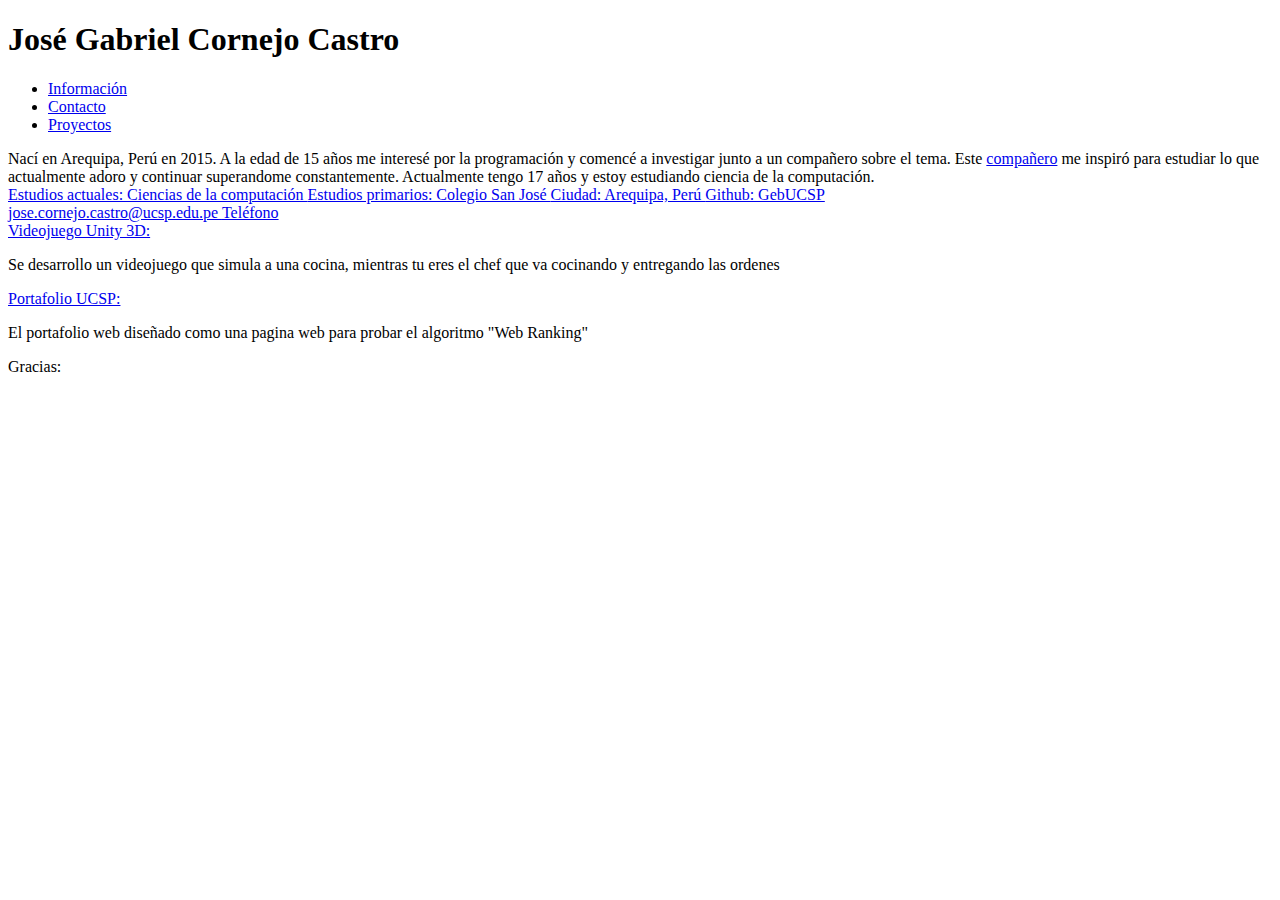
==== index.html @ 53f368a2 "actualizacion" ====
<!DOCTYPE html>
<html lang="en">
  <head>
    <meta charset="UTF-8" />
    <meta name="viewport" content="width=device-width, initial-scale=1.0" />
    <link rel="stylesheet" href="app.css" />
    <title>Portafolio</title>
  </head>
  <body>
    <header>
      <h1>José Gabriel Cornejo Castro</h1>
      <ul>
        <li><a href="#info">Información</a></li>
        <li><a href="#contact">Contacto</a></li>
        <li><a href="#proyects">Proyectos</a></li>
      </ul>
    </header>
    <main>
      <section id="main">
        <div id="cont_main">
          Nací en Arequipa, Perú en 2015. A la edad de 15 años me interesé por
          la programación y comencé a investigar junto a un compañero sobre el
          tema. Este
          <a href="https://ntrillo.com/">compañero</a> me inspiró para estudiar
          lo que actualmente adoro y continuar superandome constantemente.
          Actualmente tengo 17 años y estoy estudiando ciencia de la
          computación.
        </div>
      </section>

      <section id="info">
        <div id="cont_info">
          <a href="https://cs.ucsp.edu.pe/">
            Estudios actuales: Ciencias de la computación
          </a>
          <a href="https://csj.edu.pe/">
            Estudios primarios: Colegio San José
          </a>
          <a href="https://www.muniarequipagob.pe/"> Ciudad: Arequipa, Perú </a>
          <a href="https://github.com/GebUCSP"> Github: GebUCSP </a>
        </div>
      </section>

      <section id="contact">
        <a href="mailto:jose.cornejo.castro@ucsp.edu.pe">
          jose.cornejo.castro@ucsp.edu.pe
        </a>
        <a href="tel:+51991357008"> Teléfono </a>
      </section>

      <section id="proyects">
        <a href="https://github.com/GebUCSP/TallerUnity">
          Videojuego Unity 3D:
        </a>
        <p>
          Se desarrollo un videojuego que simula a una cocina, mientras tu eres
          el chef que va cocinando y entregando las ordenes
        </p>
        <a href="https://github.com/GebUCSP/PORTAFOLIO_2023">
          Portafolio UCSP:
        </a>
        <p>
          El portafolio web diseñado como una pagina web para probar el
          algoritmo "Web Ranking"
        </p>
      </section>

      <section id="thanks">
        <p>Gracias:</p>
      </section>
    </main>
  </body>
</html>
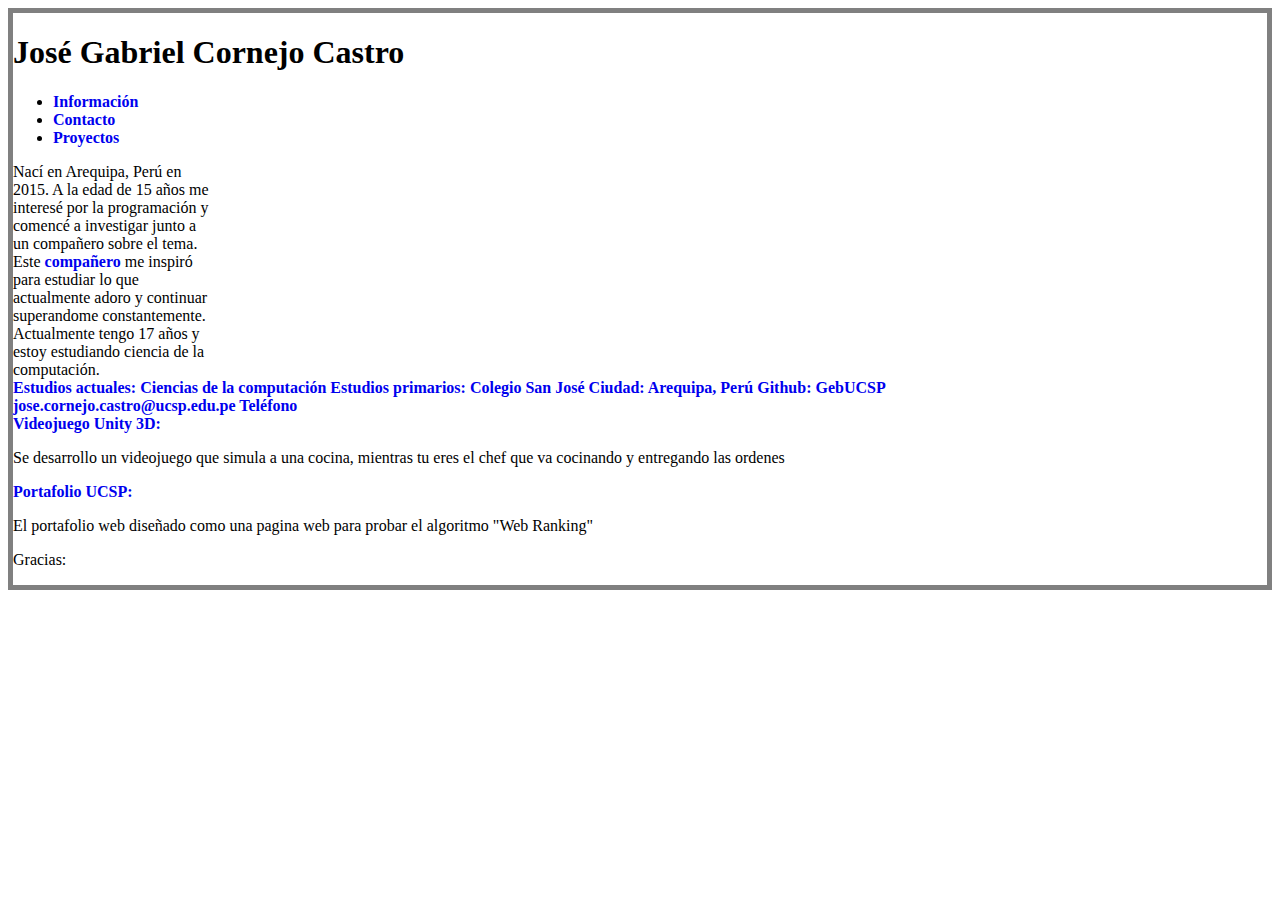
==== commit 445f7c32: "1 11 2023" ====
--- a/index.html
+++ b/index.html
@@ -4,70 +4,74 @@
     <meta charset="UTF-8" />
     <meta name="viewport" content="width=device-width, initial-scale=1.0" />
     <link rel="stylesheet" href="app.css" />
-    <title>Portafolio</title>
+    <title>José Gabriel Cornejo Castro</title>
   </head>
   <body>
-    <header>
-      <h1>José Gabriel Cornejo Castro</h1>
-      <ul>
-        <li><a href="#info">Información</a></li>
-        <li><a href="#contact">Contacto</a></li>
-        <li><a href="#proyects">Proyectos</a></li>
-      </ul>
-    </header>
-    <main>
-      <section id="main">
-        <div id="cont_main">
-          Nací en Arequipa, Perú en 2015. A la edad de 15 años me interesé por
-          la programación y comencé a investigar junto a un compañero sobre el
-          tema. Este
-          <a href="https://ntrillo.com/">compañero</a> me inspiró para estudiar
-          lo que actualmente adoro y continuar superandome constantemente.
-          Actualmente tengo 17 años y estoy estudiando ciencia de la
-          computación.
-        </div>
-      </section>
+    <div id="principal">
+      <header>
+        <h1>José Gabriel Cornejo Castro</h1>
+        <ul>
+          <li><a href="#info">Información</a></li>
+          <li><a href="#contact">Contacto</a></li>
+          <li><a href="#proyects">Proyectos</a></li>
+        </ul>
+      </header>
+      <main>
+        <section id="main">
+          <div id="cont_main">
+            Nací en Arequipa, Perú en 2015. A la edad de 15 años me interesé por
+            la programación y comencé a investigar junto a un compañero sobre el
+            tema. Este
+            <a href="https://ntrillo.com/">compañero</a> me inspiró para
+            estudiar lo que actualmente adoro y continuar superandome
+            constantemente. Actualmente tengo 17 años y estoy estudiando ciencia
+            de la computación.
+          </div>
+        </section>
 
-      <section id="info">
-        <div id="cont_info">
-          <a href="https://cs.ucsp.edu.pe/">
-            Estudios actuales: Ciencias de la computación
+        <section id="info">
+          <div id="cont_info">
+            <a href="https://cs.ucsp.edu.pe/">
+              Estudios actuales: Ciencias de la computación
+            </a>
+            <a href="https://csj.edu.pe/">
+              Estudios primarios: Colegio San José
+            </a>
+            <a href="https://www.muniarequipagob.pe/">
+              Ciudad: Arequipa, Perú
+            </a>
+            <a href="https://github.com/GebUCSP"> Github: GebUCSP </a>
+          </div>
+        </section>
+
+        <section id="contact">
+          <a href="mailto:jose.cornejo.castro@ucsp.edu.pe">
+            jose.cornejo.castro@ucsp.edu.pe
           </a>
-          <a href="https://csj.edu.pe/">
-            Estudios primarios: Colegio San José
+          <a href="tel:+51991357008"> Teléfono </a>
+        </section>
+
+        <section id="proyects">
+          <a href="https://github.com/GebUCSP/TallerUnity">
+            Videojuego Unity 3D:
           </a>
-          <a href="https://www.muniarequipagob.pe/"> Ciudad: Arequipa, Perú </a>
-          <a href="https://github.com/GebUCSP"> Github: GebUCSP </a>
-        </div>
-      </section>
+          <p>
+            Se desarrollo un videojuego que simula a una cocina, mientras tu
+            eres el chef que va cocinando y entregando las ordenes
+          </p>
+          <a href="https://github.com/GebUCSP/PORTAFOLIO_2023">
+            Portafolio UCSP:
+          </a>
+          <p>
+            El portafolio web diseñado como una pagina web para probar el
+            algoritmo "Web Ranking"
+          </p>
+        </section>
 
-      <section id="contact">
-        <a href="mailto:jose.cornejo.castro@ucsp.edu.pe">
-          jose.cornejo.castro@ucsp.edu.pe
-        </a>
-        <a href="tel:+51991357008"> Teléfono </a>
-      </section>
-
-      <section id="proyects">
-        <a href="https://github.com/GebUCSP/TallerUnity">
-          Videojuego Unity 3D:
-        </a>
-        <p>
-          Se desarrollo un videojuego que simula a una cocina, mientras tu eres
-          el chef que va cocinando y entregando las ordenes
-        </p>
-        <a href="https://github.com/GebUCSP/PORTAFOLIO_2023">
-          Portafolio UCSP:
-        </a>
-        <p>
-          El portafolio web diseñado como una pagina web para probar el
-          algoritmo "Web Ranking"
-        </p>
-      </section>
-
-      <section id="thanks">
-        <p>Gracias:</p>
-      </section>
-    </main>
+        <section id="thanks">
+          <p>Gracias:</p>
+        </section>
+      </main>
+    </div>
   </body>
 </html>
--- a/app.css
+++ b/app.css
@@ -0,0 +1,35 @@
+*{
+    font-family: ;
+}
+
+body{
+    color:;
+    border: 5px solid gray;
+    display: flex;
+    align-items: center;
+}
+
+header{
+    display: inline;
+}
+
+#cont_main{
+    width: 200px;
+}
+
+a{  
+    font-weight: bold;
+    text-decoration: none;
+}
+
+a:hover{
+    text-decoration: underline;
+}
+
+::selection{
+    background-color: orange;
+}
+
+#cont_main{
+    position: relative;
+}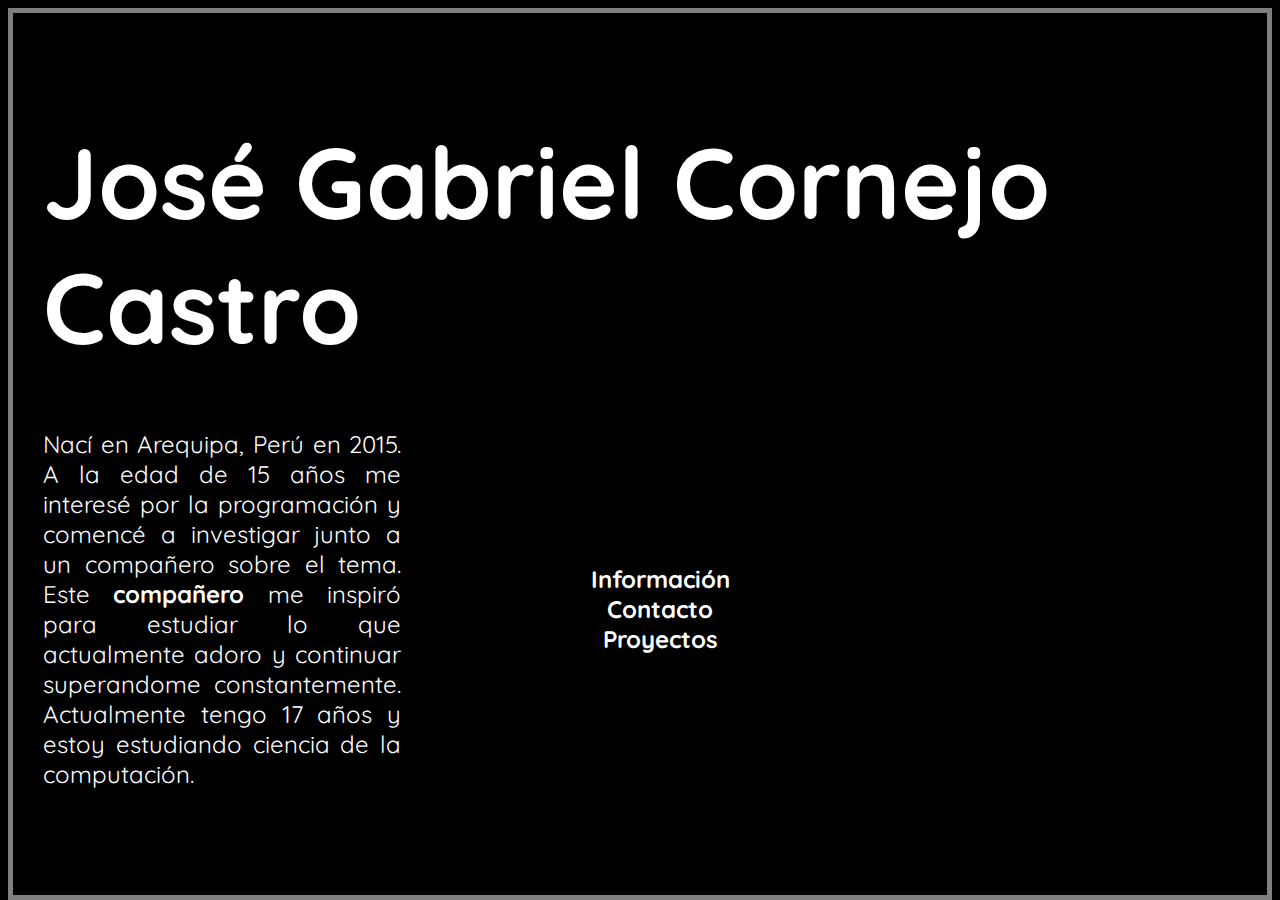
==== commit 35c3a465: "redistribution" ====
--- a/index.html
+++ b/index.html
@@ -3,22 +3,34 @@
   <head>
     <meta charset="UTF-8" />
     <meta name="viewport" content="width=device-width, initial-scale=1.0" />
+    <meta
+      name="description"
+      content="Portafolio web de José Gabriel Cornejo Castro, alumno de la Universidad Catolica San Pablo"
+    />
+    <meta name="keywords" content="portafolio, website, web, site" />
+    <meta name="author" content="José Gabriel Cornejo Castro" />
+    <link rel="preconnect" href="https://fonts.googleapis.com" />
+    <link rel="preconnect" href="https://fonts.gstatic.com" crossorigin />
+    <link
+      href="https://fonts.googleapis.com/css2?family=Quicksand&display=swap"
+      rel="stylesheet"
+    />
     <link rel="stylesheet" href="app.css" />
     <title>José Gabriel Cornejo Castro</title>
   </head>
   <body>
+    <h1>José Gabriel Cornejo Castro</h1>
     <div id="principal">
-      <header>
-        <h1>José Gabriel Cornejo Castro</h1>
-        <ul>
-          <li><a href="#info">Información</a></li>
-          <li><a href="#contact">Contacto</a></li>
-          <li><a href="#proyects">Proyectos</a></li>
-        </ul>
-      </header>
       <main>
-        <section id="main">
-          <div id="cont_main">
+        <header>
+          <ul>
+            <li><a href="#info" id="info_b">Información</a></li>
+            <li><a href="#contact" id="contact_b">Contacto</a></li>
+            <li><a href="#proyects" id="proyect_b">Proyectos</a></li>
+          </ul>
+        </header>
+        <section id="description">
+          <div>
             Nací en Arequipa, Perú en 2015. A la edad de 15 años me interesé por
             la programación y comencé a investigar junto a un compañero sobre el
             tema. Este
@@ -28,50 +40,11 @@
             de la computación.
           </div>
         </section>
-
-        <section id="info">
-          <div id="cont_info">
-            <a href="https://cs.ucsp.edu.pe/">
-              Estudios actuales: Ciencias de la computación
-            </a>
-            <a href="https://csj.edu.pe/">
-              Estudios primarios: Colegio San José
-            </a>
-            <a href="https://www.muniarequipagob.pe/">
-              Ciudad: Arequipa, Perú
-            </a>
-            <a href="https://github.com/GebUCSP"> Github: GebUCSP </a>
-          </div>
-        </section>
-
-        <section id="contact">
-          <a href="mailto:jose.cornejo.castro@ucsp.edu.pe">
-            jose.cornejo.castro@ucsp.edu.pe
-          </a>
-          <a href="tel:+51991357008"> Teléfono </a>
-        </section>
-
-        <section id="proyects">
-          <a href="https://github.com/GebUCSP/TallerUnity">
-            Videojuego Unity 3D:
-          </a>
-          <p>
-            Se desarrollo un videojuego que simula a una cocina, mientras tu
-            eres el chef que va cocinando y entregando las ordenes
-          </p>
-          <a href="https://github.com/GebUCSP/PORTAFOLIO_2023">
-            Portafolio UCSP:
-          </a>
-          <p>
-            El portafolio web diseñado como una pagina web para probar el
-            algoritmo "Web Ranking"
-          </p>
-        </section>
-
-        <section id="thanks">
-          <p>Gracias:</p>
+        <section id="main">
+          <div id="cont_main"></div>
         </section>
       </main>
     </div>
+    <script src="app.js"></script>
   </body>
 </html>
--- a/app.css
+++ b/app.css
@@ -1,25 +1,97 @@
 *{
-    font-family: ;
+    font-family: 'Quicksand', sans-serif;
+    color: white;
 }
 
+
+@keyframes fadeIn {
+    0% {
+      opacity: 0;
+    }
+    100% {
+      opacity: 1;
+    }
+  }
+  
+  #cont_main.animate {
+    animation: fadeIn 2s ease;
+  }
+  
+
 body{
-    color:;
+    position: absolute;
+    top: 0;
+    left: 0;
+    width: 98vw;
+    height: 98vh;
     border: 5px solid gray;
     display: flex;
+    flex-direction: column;
+    justify-content: center;
+    background-color: black;
+}
+
+h1{
+    align-self: flex-start;
+    font-weight: bold;
+    margin: 30px;
+    align-self: center;
+    font-size: 100px;
+    align-self: center;
+}
+
+main{
+    display: flex;
     align-items: center;
+    justify-content: space-between;
+    font-size: x-large;
+    margin-top: auto;
 }
+
+#main{
+    flex-grow: 1;
+    flex-shrink: 1;  
+    transition: flex-basis 0.5s ease;
+}
+
+#description{
+    order: 1;
+    flex-basis: 35%;
+    margin: 30px;
+    text-align: justify;
+}
+
 
 header{
     display: inline;
+    order: 2;
+    flex-basis: 35%;
+    margin: 30px;
+    text-align: center;
 }
 
-#cont_main{
-    width: 200px;
+header>ul{
+    list-style-type: none;
 }
+
+#main{
+    order: 3;
+    flex-basis: 35%;
+    margin: 30px;
+}
+
 
 a{  
     font-weight: bold;
     text-decoration: none;
+}
+
+a:visited {
+    color: inherit;
+}
+
+a[href^="mailto"], a[href^="tel"],a[href="https://www.muniarequipagob.pe/"] {
+    color: inherit;
 }
 
 a:hover{
